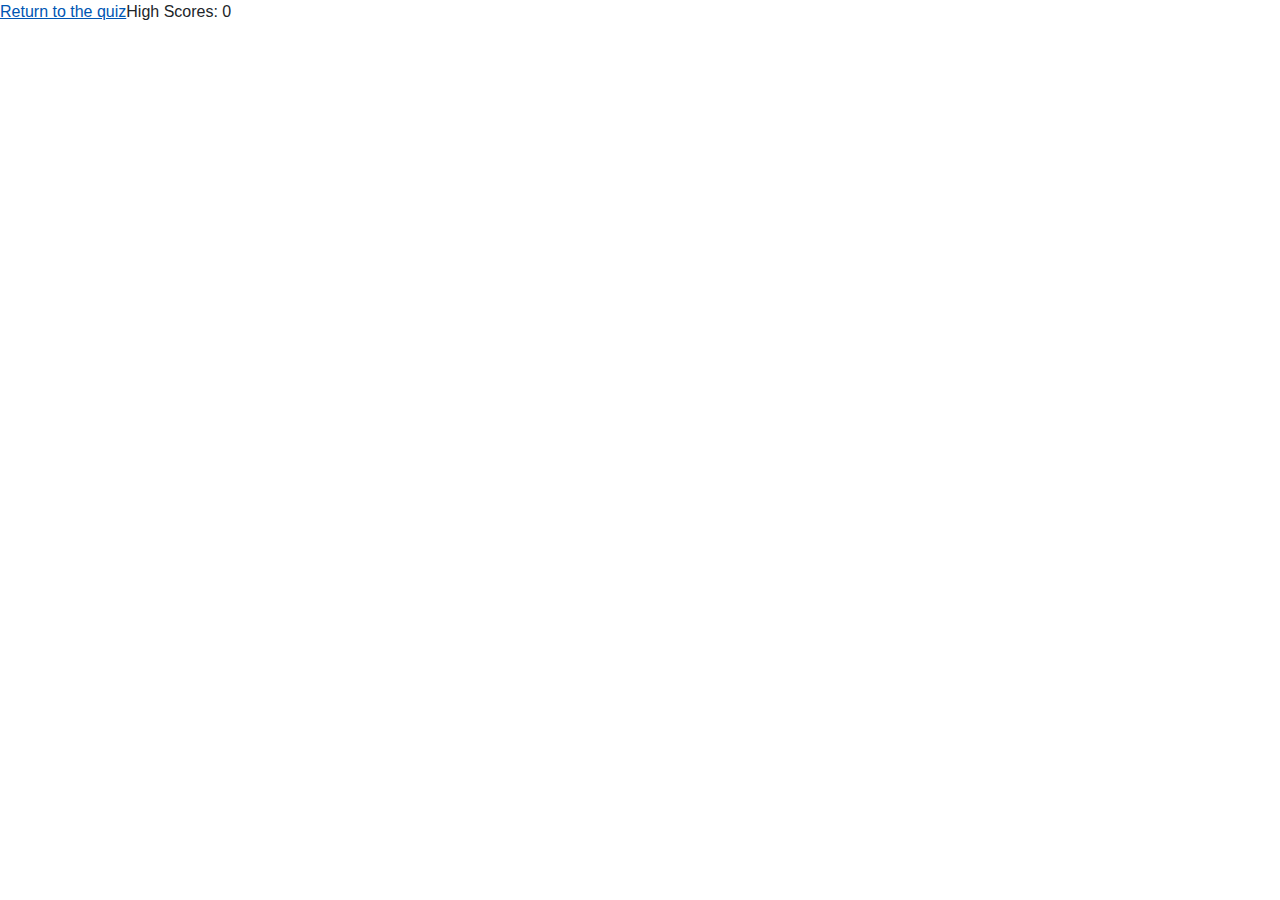
==== highScores.html @ 67ae9055 "added framework for high score page.  got the quiz to work, but the order of operations is off still" ====
<!DOCTYPE html>
<html lang="en">
<head>
  <meta charset="UTF-8">
  <meta http-equiv="X-UA-Compatible" content="IE=edge">
  <meta name="viewport" content="width=device-width, initial-scale=1.0">
  <link rel="stylesheet" href="https://maxcdn.bootstrapcdn.com/bootstrap/4.4.1/css/bootstrap.min.css">


  <title>High Scores</title>
</head>
<body>
<header>
  <a class="float-left" href="index.html">Return to the quiz</a>
</header>

<main>
  <p>High Scores: <span id="high-score-count">0</span></p>
      <ul id="high-score-list"></ul>
</main>

  <script src="./assets/javascript/scoreScript.js"></script>
  <script src="https://ajax.googleapis.com/ajax/libs/jquery/3.5.1/jquery.min.js"></script>
	<script src="https://cdnjs.cloudflare.com/ajax/libs/popper.js/1.16.0/umd/popper.min.js"></script>
	<script src="https://maxcdn.bootstrapcdn.com/bootstrap/4.4.1/js/bootstrap.min.js"></script>

</body>
</html>
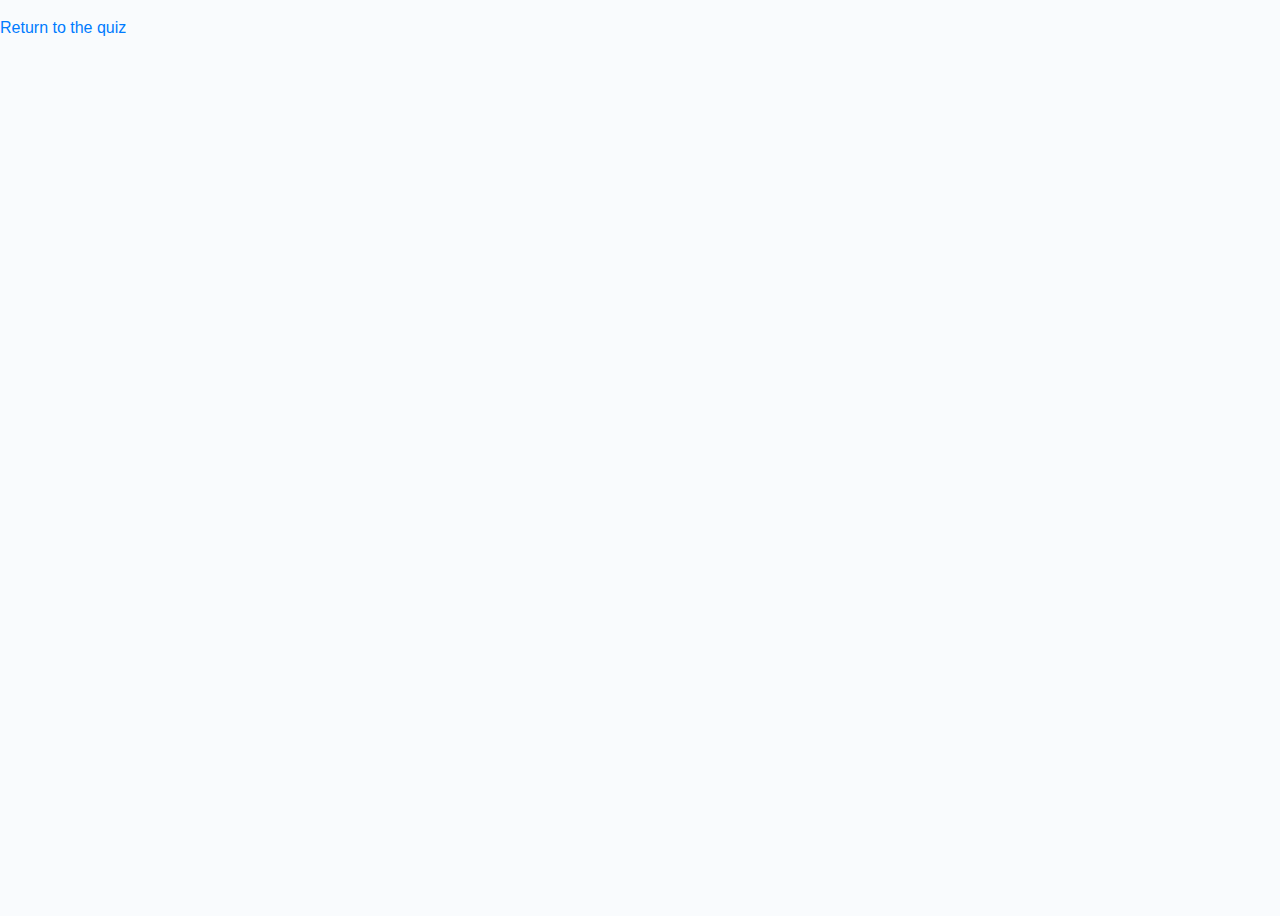
==== commit 7eebd019: "high score page is having errors and nothing is running correctly.  the main page is still out of or" ====
--- a/highScores.html
+++ b/highScores.html
@@ -5,17 +5,20 @@
   <meta http-equiv="X-UA-Compatible" content="IE=edge">
   <meta name="viewport" content="width=device-width, initial-scale=1.0">
   <link rel="stylesheet" href="https://maxcdn.bootstrapcdn.com/bootstrap/4.4.1/css/bootstrap.min.css">
-
+  <link rel="stylesheet" href="./assets/css/style.css" />
 
   <title>High Scores</title>
+
 </head>
+
 <body>
+
 <header>
   <a class="float-left" href="index.html">Return to the quiz</a>
 </header>
 
 <main>
-  <p>High Scores: <span id="high-score-count">0</span></p>
+  <!-- <p>High Scores: <span id="high-score-count">0</span></p> -->
       <ul id="high-score-list"></ul>
 </main>
 
--- a/assets/css/style.css
+++ b/assets/css/style.css
@@ -0,0 +1,175 @@
+*,
+*::before,
+*::after {
+  box-sizing: border-box;
+}
+
+html,
+body,
+.wrapper {
+  height: 100%;
+  margin: 0;
+  padding: 0;
+}
+
+body {
+  font-family: "Roboto", sans-serif;
+  /* font-family: "Avenir Next", "Century Gothic", sans-serif; */
+  background-color: #f9fbfd;
+}
+
+.wrapper {
+  padding-top: 30px;
+  padding-left: 20px;
+  padding-right: 20px;
+}
+
+#header {
+  display: flex;
+  justify-content: center;
+  text-align: center;
+}
+
+#header a {
+  margin: 20px;
+}
+
+#header h1{
+  /* justify-self: center; */
+  /* padding: 20px;
+  padding-top: 0px; */
+  font-size: 60px;
+  color: rgb(122, 242, 242);
+  background-color: black;
+  border: 3px solid rgb(122, 242, 242);
+  border-radius: 1rem;
+  width: 380px;
+  margin: 1rem auto;
+}
+
+/* .fancy {
+  font-size: 60px;
+  color: rgb(122, 242, 242);
+  background-color: black;
+  border-radius: 1rem;
+  width: 380px;
+  margin: 1rem auto;
+} */
+
+/* #header h1 {
+  display: flex;
+  justify-content: center;
+  padding: 2% 10% 0;
+} */
+
+
+#body p {
+  display: flex;
+  justify-content: center;
+  padding: 2% 10% 0;
+}
+
+.card {
+  background-color: hsl(0, 0%, 100%);
+  border-radius: 5px;
+  border-width: 1px;
+  box-shadow: rgba(0, 0, 0, 0.15) 0px 2px 8px 0px;
+  color: hsl(206, 17%, 28%);
+  font-size: 18px;
+  margin: 0 auto;
+  max-width: 800px;
+  padding: 30px 40px;
+}
+
+.card-header::after {
+  content: " ";
+  display: block;
+  width: 100%;
+  background: #e7e9eb;
+  height: 2px;
+}
+
+.card-body {
+  min-height: 100px;
+}
+
+.card-footer {
+  text-align: center;
+}
+
+.card-footer::before {
+  content: " ";
+  display: block;
+  width: 100%;
+  background: #e7e9eb;
+  height: 2px;
+}
+
+.card-footer::after {
+  content: " ";
+  display: block;
+  clear: both;
+}
+
+#start-button {
+  border: 3px solid rgb(122, 242, 242);
+  color: rgb(122, 242, 242);
+  background-color: black;
+  /* background-color: hsl(360, 91%, 36%); */
+  border-radius: 25px;
+  box-shadow: rgba(0, 0, 0, 0.1) 0px 1px 6px 0px rgba(0, 0, 0, 0.2) 0px 1px 1px 0px;
+  /* color: hsl(0, 0%, 100%); */
+  display: inline-block;
+  font-size: 22px;
+  line-height: 22px;
+  margin: 16px 16px 16px 20px;
+  padding: 14px 34px;
+  text-align: center;
+  cursor: pointer;
+}
+
+
+.float-right {
+  float: right;
+}
+
+.float-left {
+  float: left;
+}
+
+.hide {
+  display: none;
+}
+
+#infoBar {
+  display: flex;
+  justify-content: space-between;
+  text-align: center;
+  margin: 0 2px;
+  color: rgb(122, 242, 242);
+  background-color: black;
+  /* border: 3px solid hsl(360, 91%, 36%);;  */
+  padding: 0 5%;
+  border: 3px solid rgb(122, 242, 242);
+
+}
+
+#container {
+  text-align: center;
+  color: black;
+  background: white;
+  margin: 10% 30%
+}
+
+#question-body {
+  text-align: left;
+  padding: 1% 15%;
+}
+
+#countdown {
+  float: right;
+}
+
+#score {
+  float: left;
+}
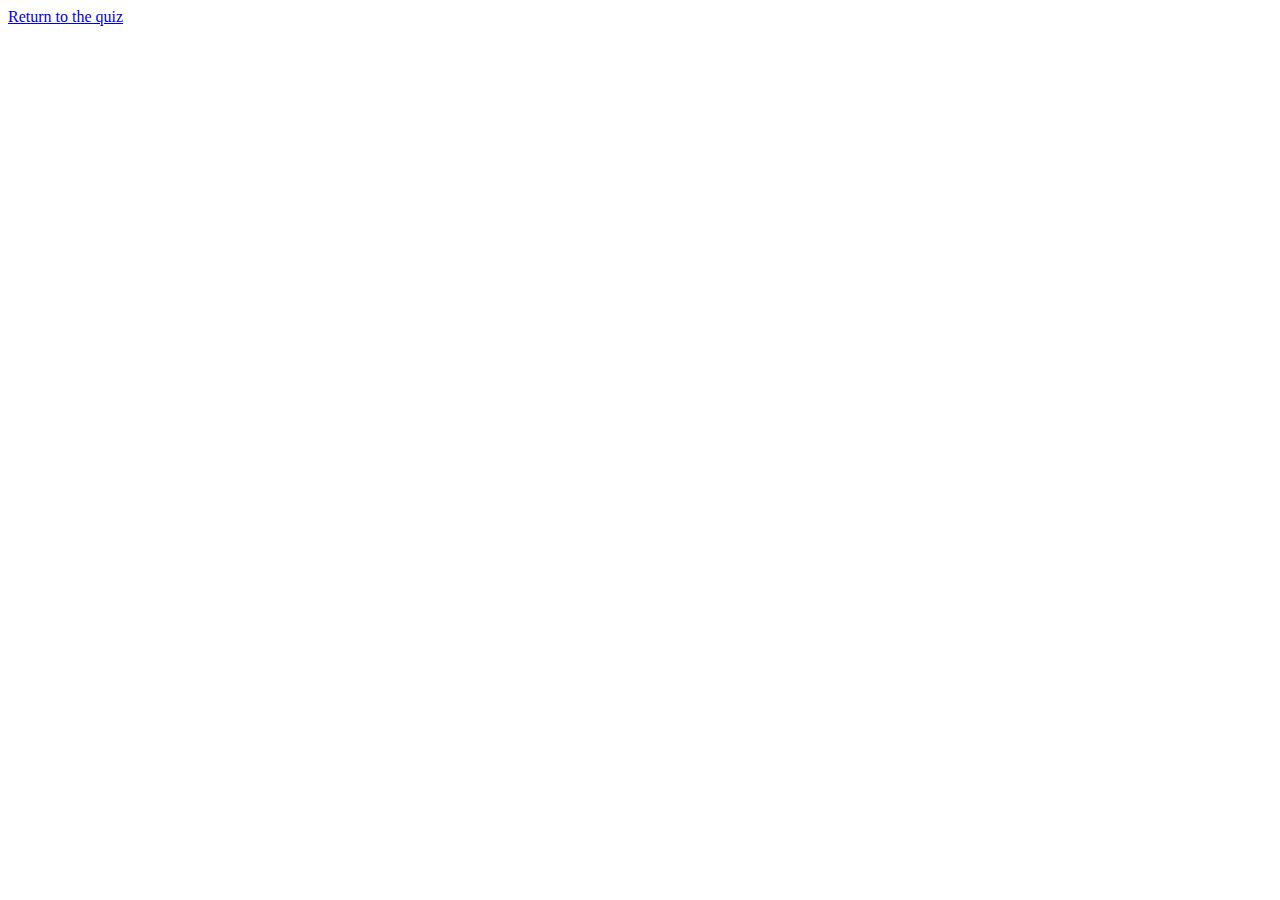
==== commit aacf8b07: "can not get localstorage to take more than one object!" ====
--- a/highScores.html
+++ b/highScores.html
@@ -4,8 +4,7 @@
   <meta charset="UTF-8">
   <meta http-equiv="X-UA-Compatible" content="IE=edge">
   <meta name="viewport" content="width=device-width, initial-scale=1.0">
-  <link rel="stylesheet" href="https://maxcdn.bootstrapcdn.com/bootstrap/4.4.1/css/bootstrap.min.css">
-  <link rel="stylesheet" href="./assets/css/style.css" />
+  <link rel="stylesheet" href="./assets/css/scoreStyle.css" />
 
   <title>High Scores</title>
 
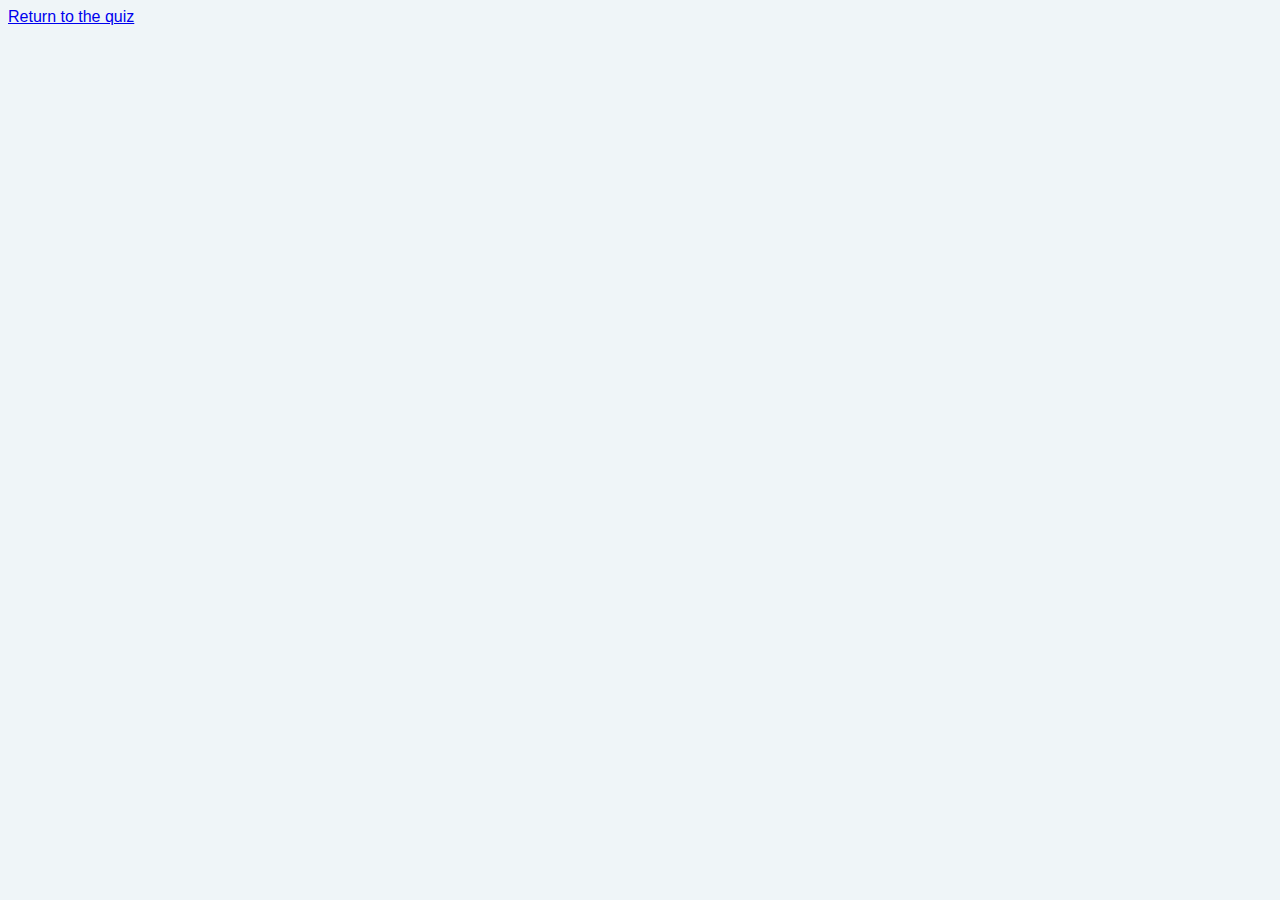
==== commit 44ad685c: "everything is working, just need to style it better" ====
--- a/highScores.html
+++ b/highScores.html
@@ -17,7 +17,6 @@
 </header>
 
 <main>
-  <!-- <p>High Scores: <span id="high-score-count">0</span></p> -->
       <ul id="high-score-list"></ul>
 </main>
 
--- a/assets/css/scoreStyle.css
+++ b/assets/css/scoreStyle.css
@@ -0,0 +1,78 @@
+*,
+*::before,
+*::after {
+  box-sizing: border-box;
+}
+
+body {
+  font-family: "Roboto", sans-serif;
+  background-color: #eff5f8;
+  color: #001b44;
+}
+
+label, p {
+  font-size: 30px;
+}
+
+input {
+  height: 50px;
+  width: 100%;
+  padding: 6px;
+  margin-top: 10px;
+  font-size: 2em;
+  border: 1px solid #001b44;
+}
+
+h1 {
+  text-align: center;
+}
+
+ul {
+  list-style-type: none;
+  padding: 0;
+  background-color: white;
+}
+
+li {
+  height: 50px;
+  margin-top: 5px;
+  margin-bottom: 5px;
+  padding: 5px;
+  background-color:  #001b44;
+  color: white;
+  font-size: 1.5em;
+  line-height: 1.5;
+}
+
+li:before {
+  content: "\200B";
+  position: absolute;
+}
+
+li::after {
+  content: " ";
+  display: block;
+  clear: both;
+}
+
+li button {
+  float: right;
+  border: none;
+  height: 40px;
+  cursor: pointer;
+  background-color: #ff7034;
+  color: white;
+  font-size: 1em;
+}
+
+.card {
+  display: block;
+  background-color:	#FFFFE0;
+  border: 1px solid #eceff1;
+  border-radius: 8px;
+  box-shadow: rgba(60, 64, 67, 2) 0 1px 2px 0,
+    rgba(60, 64, 67, 0.15) 0 2px 4px 3px;
+  margin: 60px auto;
+  padding: 20px;
+  width: 80vw;
+}
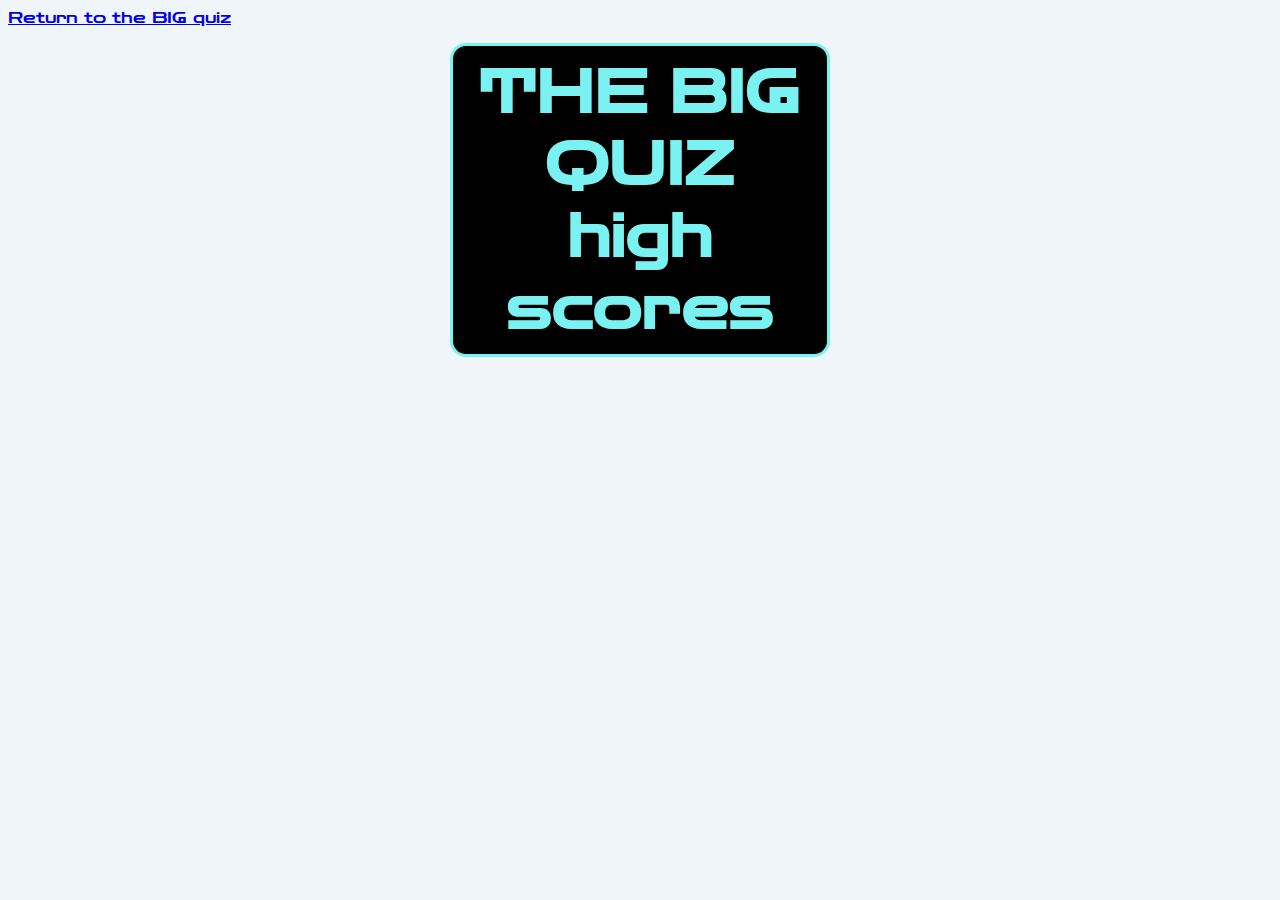
==== commit 3c26b99e: "finished readme, just need to publish and add link to readme" ====
--- a/highScores.html
+++ b/highScores.html
@@ -4,6 +4,11 @@
   <meta charset="UTF-8">
   <meta http-equiv="X-UA-Compatible" content="IE=edge">
   <meta name="viewport" content="width=device-width, initial-scale=1.0">
+
+  <link rel="preconnect" href="https://fonts.googleapis.com">
+  <link rel="preconnect" href="https://fonts.gstatic.com" crossorigin>
+  <link href="https://fonts.googleapis.com/css2?family=Alexandria:wght@600&family=Roboto&family=Zen+Dots&display=swap" rel="stylesheet">
+
   <link rel="stylesheet" href="./assets/css/scoreStyle.css" />
 
   <title>High Scores</title>
@@ -12,13 +17,16 @@
 
 <body>
 
-<header>
-  <a class="float-left" href="index.html">Return to the quiz</a>
-</header>
+  <!-- HEADER BAR -->
+  <header id="header">
+    <a class="float-left" href="index.html">Return to the BIG quiz</a>
+    <h1>THE BIG QUIZ high scores</h1>
+  </header>
 
-<main>
-      <ul id="high-score-list"></ul>
-</main>
+  <!-- RENDERED HIGH SCORE LIST, MAX 10, IN ORDER OF SCORE -->
+  <main>
+    <ul id="high-score-list"></ul>
+  </main>
 
   <script src="./assets/javascript/scoreScript.js"></script>
   <script src="https://ajax.googleapis.com/ajax/libs/jquery/3.5.1/jquery.min.js"></script>
--- a/assets/css/scoreStyle.css
+++ b/assets/css/scoreStyle.css
@@ -1,3 +1,4 @@
+/* GLOBAL STYLE */
 *,
 *::before,
 *::after {
@@ -5,22 +6,26 @@
 }
 
 body {
-  font-family: "Roboto", sans-serif;
+  font-family: 'Zen Dots', cursive;
   background-color: #eff5f8;
-  color: #001b44;
+  color: black;
+}
+
+#header h1{
+  /* justify-self: center; */
+  padding: 10px;
+  /* padding-top: 0px; */
+  font-size: 60px;
+  color: rgb(122, 242, 242);
+  background-color: black;
+  border: 3px solid rgb(122, 242, 242);
+  border-radius: 1rem;
+  width: 380px;
+  margin: 1rem auto;
 }
 
 label, p {
   font-size: 30px;
-}
-
-input {
-  height: 50px;
-  width: 100%;
-  padding: 6px;
-  margin-top: 10px;
-  font-size: 2em;
-  border: 1px solid #001b44;
 }
 
 h1 {
@@ -38,8 +43,8 @@
   margin-top: 5px;
   margin-bottom: 5px;
   padding: 5px;
-  background-color:  #001b44;
-  color: white;
+  background-color:  black;
+  color: rgb(122, 242, 242);;
   font-size: 1.5em;
   line-height: 1.5;
 }
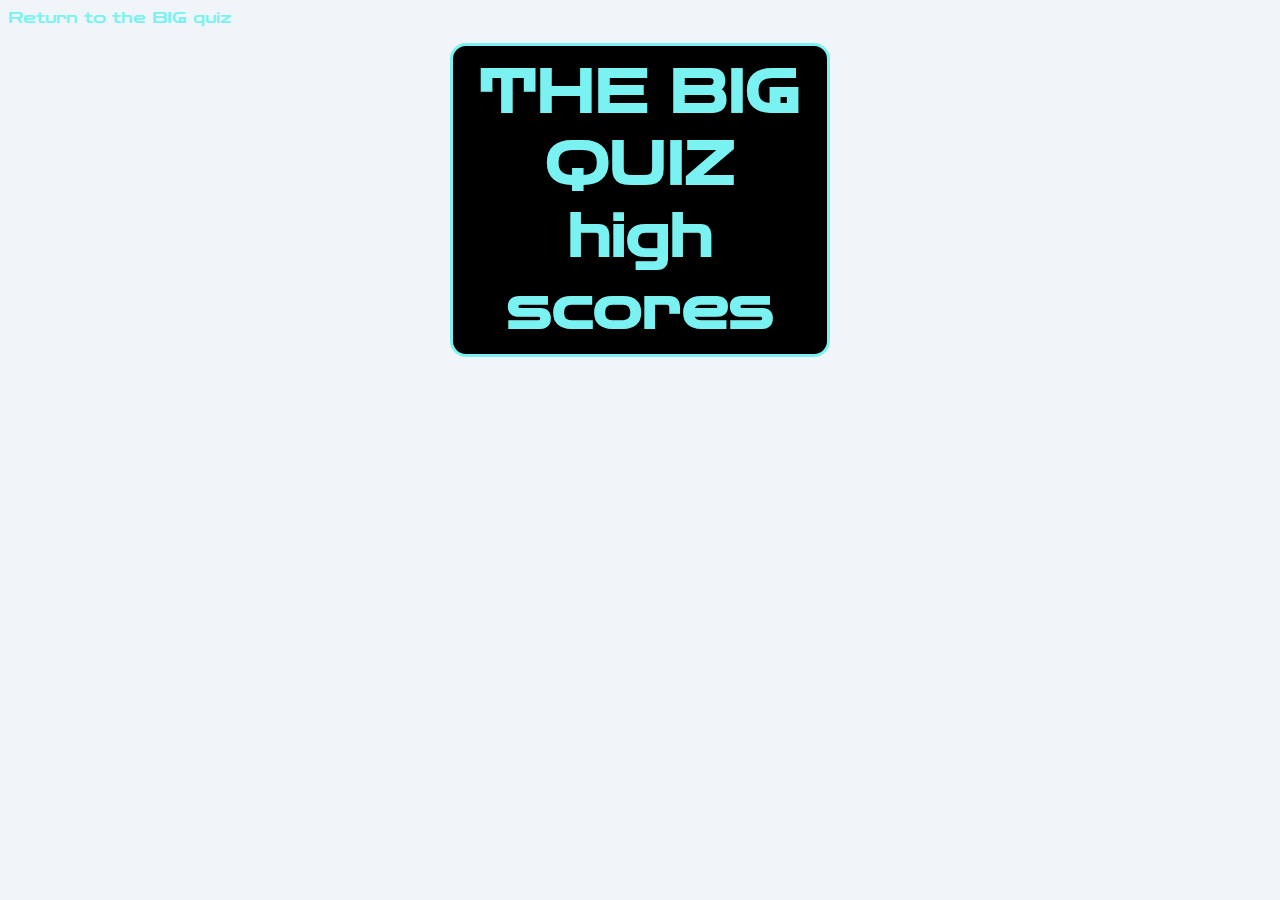
==== commit 5cfeff5f: "cleaned last bit of code" ====
--- a/highScores.html
+++ b/highScores.html
@@ -25,13 +25,9 @@
 
   <!-- RENDERED HIGH SCORE LIST, MAX 10, IN ORDER OF SCORE -->
   <main>
-    <ul id="high-score-list"></ul>
+    <ol id="high-score-list"></ol>
   </main>
 
   <script src="./assets/javascript/scoreScript.js"></script>
-  <script src="https://ajax.googleapis.com/ajax/libs/jquery/3.5.1/jquery.min.js"></script>
-	<script src="https://cdnjs.cloudflare.com/ajax/libs/popper.js/1.16.0/umd/popper.min.js"></script>
-	<script src="https://maxcdn.bootstrapcdn.com/bootstrap/4.4.1/js/bootstrap.min.js"></script>
-
 </body>
 </html>--- a/assets/css/scoreStyle.css
+++ b/assets/css/scoreStyle.css
@@ -1,4 +1,4 @@
-/* GLOBAL STYLE */
+/* GLOBAL & MAIN STYLING */
 *,
 *::before,
 *::after {
@@ -11,10 +11,9 @@
   color: black;
 }
 
+/* HEADER */
 #header h1{
-  /* justify-self: center; */
   padding: 10px;
-  /* padding-top: 0px; */
   font-size: 60px;
   color: rgb(122, 242, 242);
   background-color: black;
@@ -24,15 +23,29 @@
   margin: 1rem auto;
 }
 
-label, p {
-  font-size: 30px;
-}
-
 h1 {
   text-align: center;
 }
 
-ul {
+a:link {
+  color: rgb(122, 242, 242);;
+  background-color: transparent;
+  text-decoration: none;
+}
+
+a:visited {
+  color: #FF6EFF;
+  background-color: transparent;
+  text-decoration: none;
+}
+
+a:active {
+  color: #FFFF66;
+  background-color: transparent;
+}
+
+/* HIGH SCORE LIST */
+ol {
   list-style-type: none;
   padding: 0;
   background-color: white;
@@ -43,7 +56,7 @@
   margin-top: 5px;
   margin-bottom: 5px;
   padding: 5px;
-  background-color:  black;
+  background-color: black;
   color: rgb(122, 242, 242);;
   font-size: 1.5em;
   line-height: 1.5;
@@ -58,26 +71,4 @@
   content: " ";
   display: block;
   clear: both;
-}
-
-li button {
-  float: right;
-  border: none;
-  height: 40px;
-  cursor: pointer;
-  background-color: #ff7034;
-  color: white;
-  font-size: 1em;
-}
-
-.card {
-  display: block;
-  background-color:	#FFFFE0;
-  border: 1px solid #eceff1;
-  border-radius: 8px;
-  box-shadow: rgba(60, 64, 67, 2) 0 1px 2px 0,
-    rgba(60, 64, 67, 0.15) 0 2px 4px 3px;
-  margin: 60px auto;
-  padding: 20px;
-  width: 80vw;
-}
+}